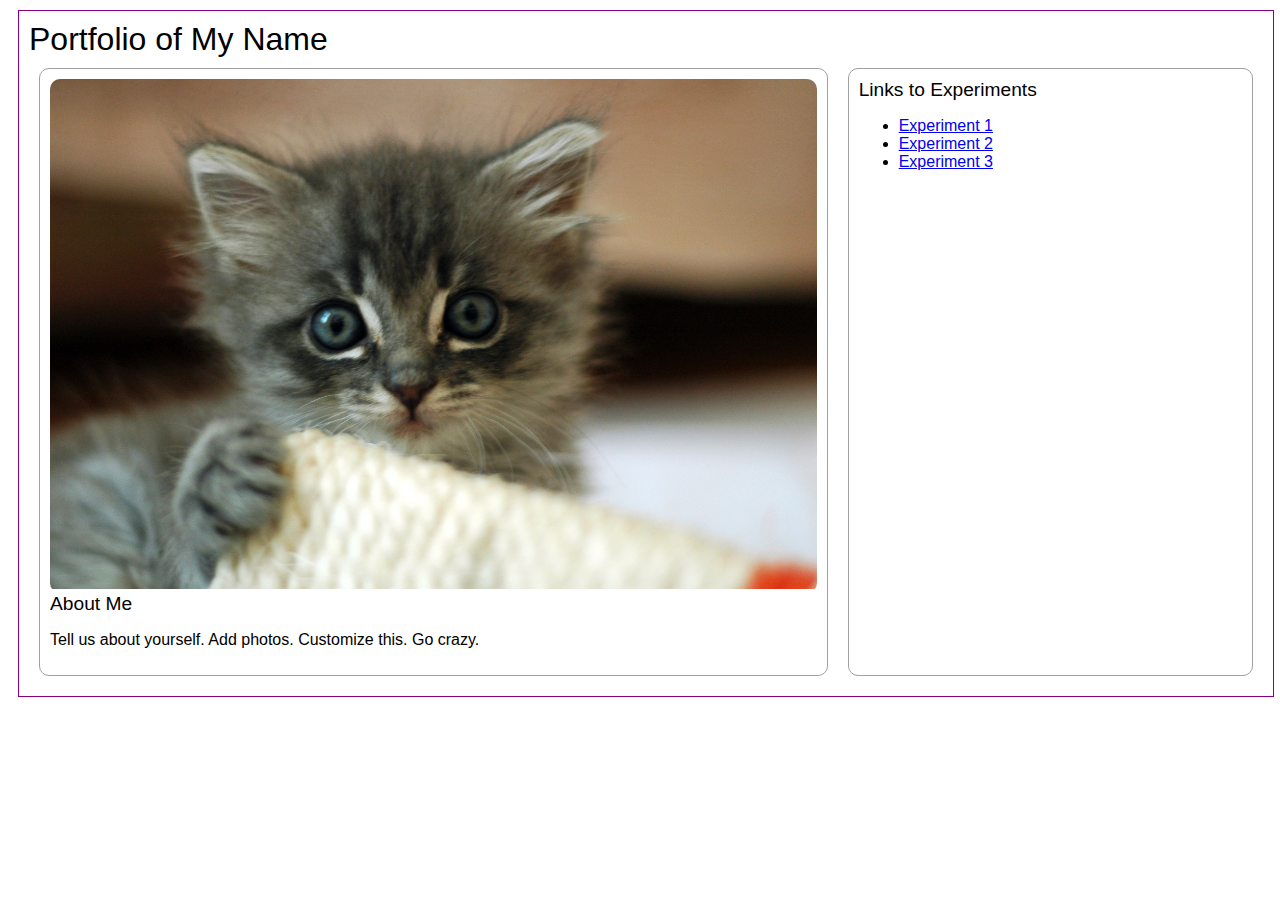
==== index.html @ 6aa3e48d "Initial commit" ====
<!DOCTYPE html>
<html>
<head>
	<!-- This title is used for tabs and bookmarks -->
	<title>Portfolio of My Name</title>

	<!-- Use UTF character set, a good idea with any webpage -->
  <meta charset="UTF-8" />
	<!-- Set viewport so page remains consistently scaled w narrow devices -->
  <meta name="viewport" content="width=device-width, initial-scale=1.0" />
	<!-- Include a sitewide CSS file for consistent styling across the site -->
	<link rel="stylesheet" type="text/css" href="css/site.css">
	<!-- Experiment-specifc CSS file for any special styling of this particular page -->
	<link rel="stylesheet" type="text/css" href="css/homepage.css">
	<!-- Link to javascript file - DEFER waits until all elements are rendered -->
	<script type="text/javascript" src="./js/experiment.js"></script>
</head>
<body>
	<!-- Style this page by changing the CSS in ../css/site.css or css/experiment.css -->
	<main id="content">
        <h1>Portfolio of My Name</h1>
		<section class="two-column">
			<div class="minor-section">
					<!-- Note that all filenames use lowercase and no spaces -->
                    <div class="image-wrapper">
                        <img class="cat-photo" src="./img/cute-grey-kitten.jpg">
                    </div>
					<h2>About Me</h2>
					<p>Tell us about yourself. Add photos. Customize this. Go crazy.</p>
			</div>
            <div class="minor-section">
                <h2>Links to Experiments</h2>
                <ul>
                    <li><a href="./experiment1/index.html">Experiment 1</a></li>
                    <li><a href="./experiment2/index.html">Experiment 2</a></li>
                    <li><a href="./experiment3/index.html">Experiment 3</a></li>
                </ul>
            </div>

		</section>
		<nav id="links">
			<!-- Put links to experiments here. -->
		</nav>
	</main>
</body>
</html>
---- css/site.css ----
h1, h2 {
  margin: 0;
  padding: 0;
  /* font-size: 1.2em; */
  font-weight: lighter;
}

#content {
  width: calc(100% - 30px);
  margin: 10px;080;
  padding: 10px;
  border: solid 1px #808;
  font-family: sans-serif;
}

.minor-section {
  margin: 10px;
  padding: 10px;
  border: solid 1px #A0A0A0;
  border-radius: 10px;
}

.minor-section h2 {
  font-size: 1.2em;
}

/* Set the image to be responsive */
.image-wrapper img {
  max-width: 100%;
  height: auto;
}

/* Set the canvas element to be the full size of the container */
canvas {
  width: 100%;
  height: 100%;
}

.fullscreen-box {
  display: flex;
  justify-content: flex-end; /* Aligns the button to the right */
  margin-top: 0.25em;
}

.fullscreen-box button {
  font-size: 0.6em;
}

body.is-fullscreen #canvas-container {
  position: fixed; /* Use 'fixed' instead of 'absolute' to ensure it covers the entire screen */
  top: 0;
  left: 0; /* Add 'left: 0' to align it properly to the top-left corner */
  width: 100vw !important;
  height: 100vh !important;
  margin: 0; /* Remove any default margins */
  z-index: 1000; /* Ensure it's above other content */
}
---- css/homepage.css ----
.image-wrapper {
  width: 100%x;
  padding: 0;
  border-radius: 10px;
  overflow: hidden;
}

.two-column {
  display: flex;
  flex-direction: row;
}

.two-column>*:nth-child(1) {
  flex: 2;
}

.two-column>*:nth-child(2) {
  flex: 1;
}
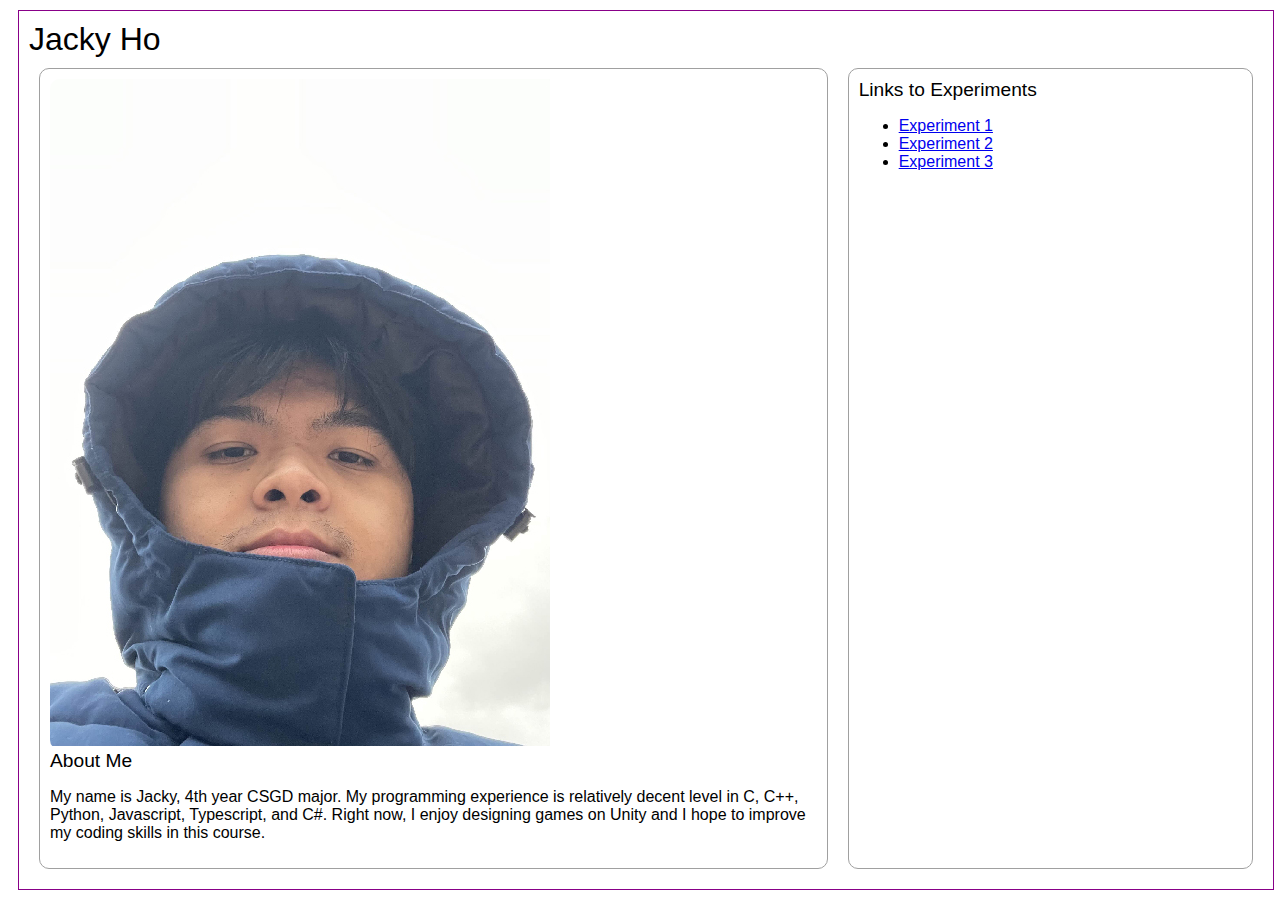
==== commit 0d784e0d: "ex1v1" ====
--- a/index.html
+++ b/index.html
@@ -2,7 +2,7 @@
 <html>
 <head>
 	<!-- This title is used for tabs and bookmarks -->
-	<title>Portfolio of My Name</title>
+	<title>Jacky Ho Portfolio</title>
 
 	<!-- Use UTF character set, a good idea with any webpage -->
   <meta charset="UTF-8" />
@@ -18,15 +18,15 @@
 <body>
 	<!-- Style this page by changing the CSS in ../css/site.css or css/experiment.css -->
 	<main id="content">
-        <h1>Portfolio of My Name</h1>
+        <h1>Jacky Ho</h1>
 		<section class="two-column">
 			<div class="minor-section">
 					<!-- Note that all filenames use lowercase and no spaces -->
                     <div class="image-wrapper">
-                        <img class="cat-photo" src="./img/cute-grey-kitten.jpg">
+                        <img class="profile-pic" src="./img/IMG_8701.jpg">
                     </div>
 					<h2>About Me</h2>
-					<p>Tell us about yourself. Add photos. Customize this. Go crazy.</p>
+					<p>My name is Jacky, 4th year CSGD major. My programming experience is relatively decent level in C, C++, Python, Javascript, Typescript, and C#. Right now, I enjoy designing games on Unity and I hope to improve my coding skills in this course.</p>
 			</div>
             <div class="minor-section">
                 <h2>Links to Experiments</h2>
